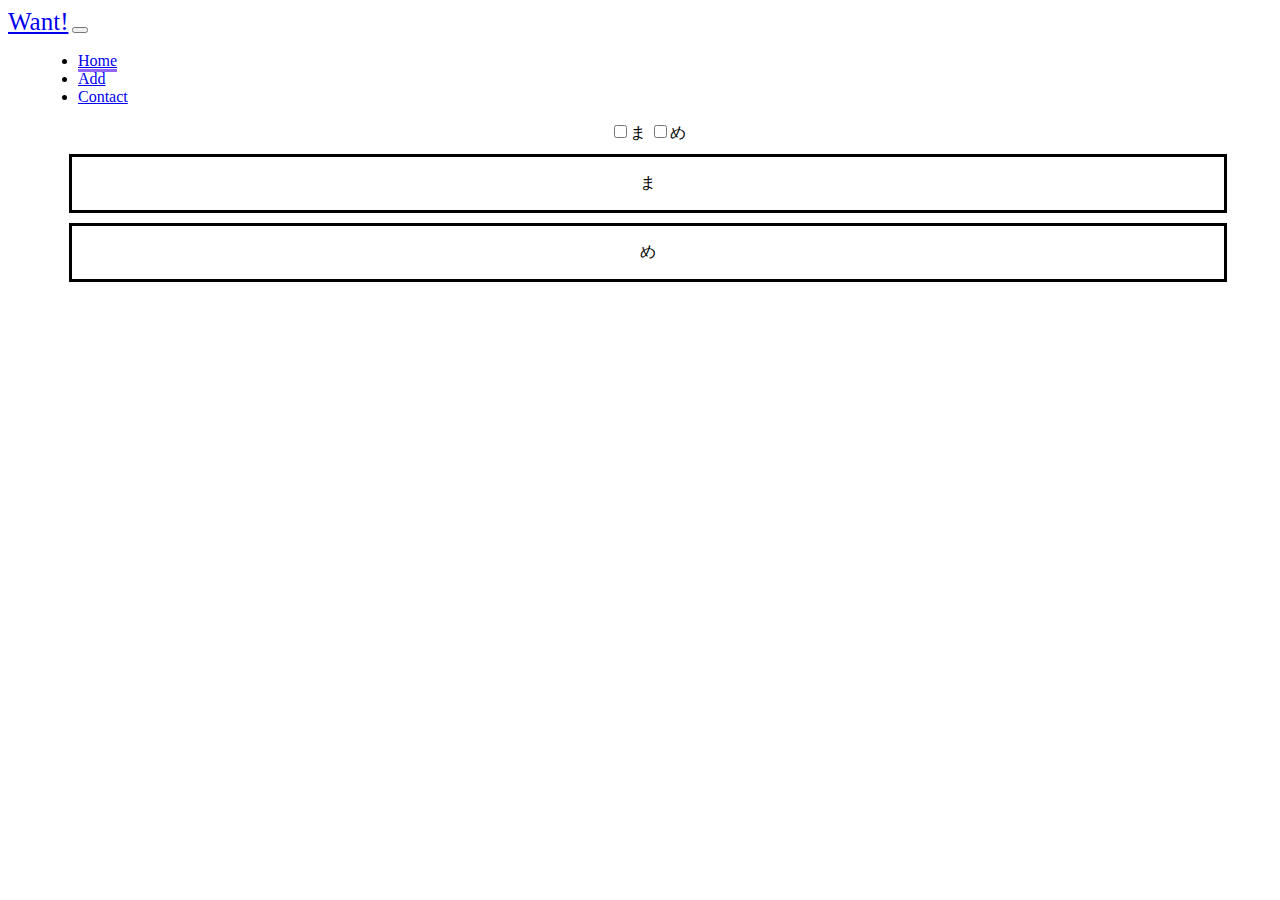
==== index.html @ 0393e186 "hotoke" ====
<!DOCTYPE html>
<html>

<head>
    <meta charset="UTF-8">
    <title>Want!</title>
    <meta name="viewport" content="width=device-width, initial-scale=1.0, maximum-scale=1.0, minimum-scale=1.0">
    <link type="text/css" rel="stylesheet" href="index.css">
    <!-- SDKの読み込み -->
    <script type="text/javascript" src="ncmb.min.js" charset="utf-8"></script>
    <script src="https://ajax.googleapis.com/ajax/libs/jquery/3.1.0/jquery.min.js"></script>
    <link href="https://stackpath.bootstrapcdn.com/bootstrap/4.1.3/css/bootstrap.min.css" rel="stylesheet" integrity="sha384-MCw98/SFnGE8fJT3GXwEOngsV7Zt27NXFoaoApmYm81iuXoPkFOJwJ8ERdknLPMO" crossorigin="anonymous">
    <link href="https://maxcdn.bootstrapcdn.com/font-awesome/4.7.0/css/font-awesome.min.css" rel="stylesheet">
</head>
<style>
    .navbar-toggler .navbar-toggler-icon {
        background-image: url("data:image/svg+xml;charset=utf8,%3Csvg viewBox='0 0 32 32' xmlns='http://www.w3.org/2000/svg'%3E%3Cpath stroke='rgb(75, 75, 75)' stroke-width='2' stroke-linecap='round' stroke-miterlimit='10' d='M4 8h24M4 16h24M4 24h24'/%3E%3C/svg%3E");
    }
</style>

<body>
    <script>
        var api_key = "642c30ce4d2c57e51376a4c2e296140460f298c9f5dfb08a8680c5b8a49964c5";
        var cli_key = "97b8b029ab8afd795823f37418bedc28c990c473c599880d2a99039d3d4140ee";
        var ncmb = new NCMB(api_key, cli_key);

        function delete_task(objectId) {
            var yaru = ncmb.DataStore("Yaru");
            yaru.equalTo("objectId", objectId).fetch().then(function(result) {
                result.delete();
            }).then(function(result) {
                // 更新後の処理
                setTimeout(function() {
                    location.reload();
                }, 500);
            }).catch(function(err) {
                // エラー処理
                console.log("reload_minusで失敗" + err)
            });

        }
        //ユーザー取得
        var user = ncmb.DataStore("User");
        user.fetchAll().then(function(result) {
            for (var i = 0; i <= result.length; i++) {
                if (result[i].user == "masa") {
                    masa_list(result[i].objectId);
                } else if (result[i].user == "megu") {
                    megu_list(result[i].objectId);
                }
            }
        });


        function masa_list(objectId) {
            var yaru = ncmb.DataStore("Yaru");
            yaru.equalTo("rel_yaru", objectId).fetchAll().then(function(result) {
                for (var i = 0; i <= result.length; i++) {
                    $("#list-ma").append(
                        '<p><span class="list">' + result[i].yaru + '</span><i class="fa fa-minus-circle" aria-hidden="true" style="color:red" onclick=delete_task("' + result[i].objectId + '")></i></p>'
                    );
                }
            });
        }

        function megu_list(objectId) {
            var yaru = ncmb.DataStore("Yaru");
            yaru.equalTo("rel_yaru", objectId).fetchAll().then(function(result) {
                for (var i = 0; i <= result.length; i++) {
                    $("#list-me").append(
                        '<p><span class="list">' + result[i].yaru + '</span><i class="fa fa-minus-circle" aria-hidden="true" style="color:red" onclick=delete_task("' + result[i].objectId + '")></i></p>'
                    );
                }
            });
        }

        $(function() {
            $('input[name="check"]').change(function() {
                var val = $('#val:checked').val();
                if (val == "ma") {
                    $('.me').fadeOut();
                } else if (val == "me") {
                    $('.ma').fadeOut();
                } else {
                    $('.ma').fadeIn();
                    $('.me').fadeIn();
                }
            });
        });
    </script>
    <div class="container-fluid" style="padding:0;">
        <nav class="navbar navbar-expand-md">
            <a class="navbar-brand text-secondary ml-5" href="#">Want!</a>
            <button class="navbar-toggler" type="button" data-toggle="collapse" data-target="#navbarsExample04" aria-controls="navbarsExample04" aria-expanded="false" aria-label="Toggle navigation">
        <span class="navbar-toggler-icon"></span>
      </button>
            <div class="collapse navbar-collapse" id="navbarsExample04">
                <ul class="navbar-nav mr-auto">

                </ul>

                <ul class="navbar-nav navbar-right">
                    <li class="nav-item">
                        <a class="nav-link text-secondary current" href="#">Home</a>
                    </li>
                    <li class="nav-item">
                        <a class="nav-link text-secondary" href="add.html">Add</a>
                    </li>
                    <li class="nav-item">
                        <a class="nav-link text-secondary" href="#">Contact</a>
                    </li>
                </ul>
            </div>
        </nav>
    </div>
    <div class="which">
        <label><input type="checkbox" name="check" value="ma" id="val">ま</label>
        <label><input type="checkbox" name="check" value="me" id="val">め</label>
    </div>
    <div class="box ma">
        <p>ま</p>
        <div id="list-ma">

        </div>
    </div>

    <div class="box me">
        <p>め</p>
        <div id="list-me">

        </div>
    </div>


    <script src="https://stackpath.bootstrapcdn.com/bootstrap/4.1.3/js/bootstrap.bundle.min.js" integrity="sha384-pjaaA8dDz/5BgdFUPX6M/9SUZv4d12SUPF0axWc+VRZkx5xU3daN+lYb49+Ax+Tl" crossorigin="anonymous"></script>
</body>

</html>
---- index.css ----
body{
    width: 100%;
}

/*---------------------------ヘッダーの設定---------------------------*/

.nav-item {
    margin: 0 30px 0 30px;
}

.navbar-right {
    margin-right: 140px;
}

.navbar-brand {
    font-size: 25px !important;
}

.current {
    border-bottom: 3px solid rgb(145, 102, 255);
}


/*---------------------------りすとの設定---------------------------*/


.which{
    text-align: center;
}

.box{
    border: 3px solid black;
    margin: 10px auto 0 auto;
    width: 90%;
    text-align: center;
}

.list{
    display: inline-block;
    width: 200px;
    border: 1px solid black;
    word-wrap: break-word;
}

.fa-minus-circle{
    cursor: pointer;
    
}
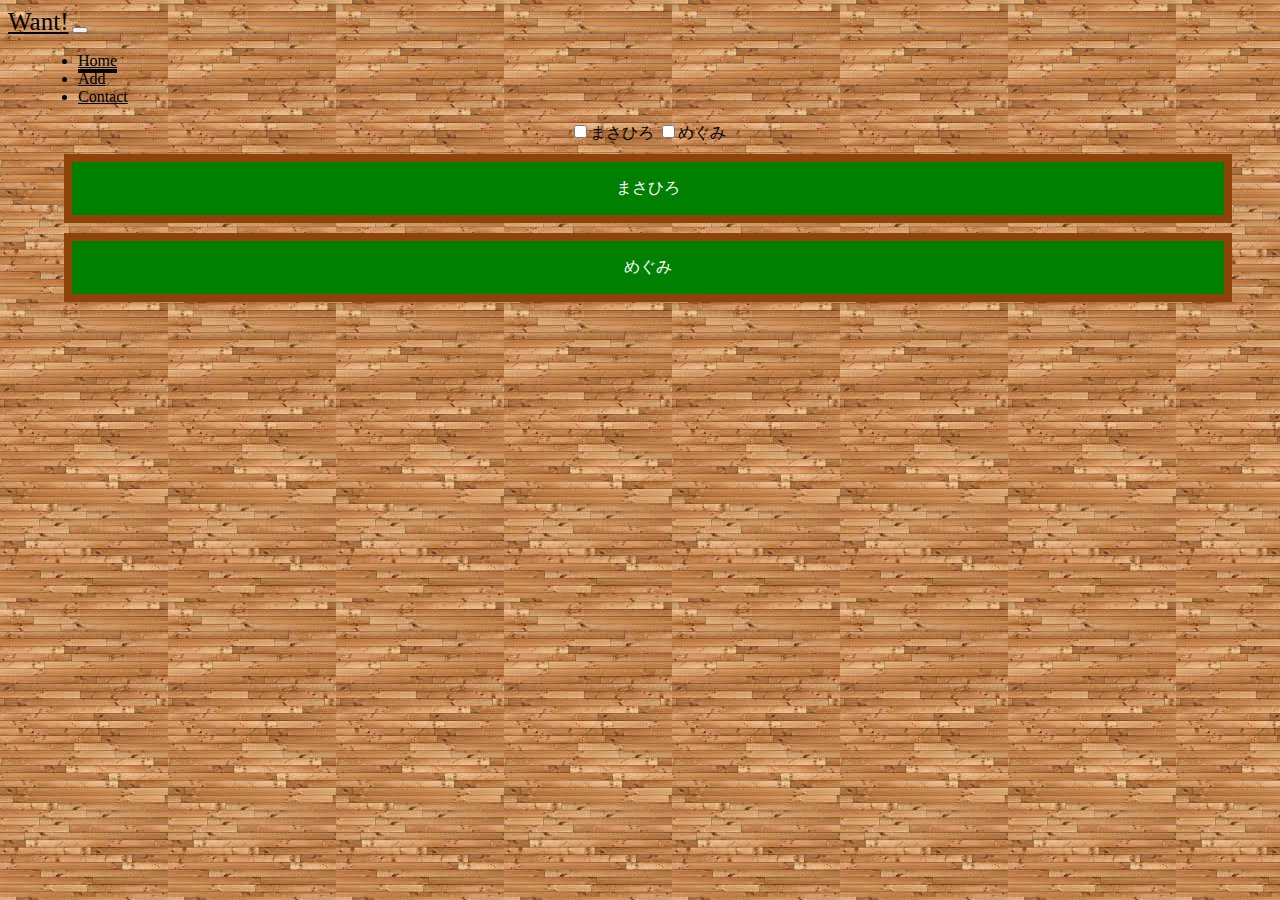
==== commit 7e323806: "hotoke" ====
--- a/index.html
+++ b/index.html
@@ -14,8 +14,9 @@
 </head>
 <style>
     .navbar-toggler .navbar-toggler-icon {
-        background-image: url("data:image/svg+xml;charset=utf8,%3Csvg viewBox='0 0 32 32' xmlns='http://www.w3.org/2000/svg'%3E%3Cpath stroke='rgb(75, 75, 75)' stroke-width='2' stroke-linecap='round' stroke-miterlimit='10' d='M4 8h24M4 16h24M4 24h24'/%3E%3C/svg%3E");
+        background-image: url("data:image/svg+xml;charset=utf8,%3Csvg viewBox='0 0 32 32' xmlns='http://www.w3.org/2000/svg'%3E%3Cpath stroke='rgb(0, 0, 0)' stroke-width='2' stroke-linecap='round' stroke-miterlimit='10' d='M4 8h24M4 16h24M4 24h24'/%3E%3C/svg%3E");
     }
+
 </style>
 
 <body>
@@ -57,7 +58,7 @@
             yaru.equalTo("rel_yaru", objectId).fetchAll().then(function(result) {
                 for (var i = 0; i <= result.length; i++) {
                     $("#list-ma").append(
-                        '<p><span class="list">' + result[i].yaru + '</span><i class="fa fa-minus-circle" aria-hidden="true" style="color:red" onclick=delete_task("' + result[i].objectId + '")></i></p>'
+                        '<p><span class="list">' + result[i].yaru + '</span><img src="poppy.png" onclick=delete_task("' + result[i].objectId + '")></p>'
                     );
                 }
             });
@@ -68,7 +69,7 @@
             yaru.equalTo("rel_yaru", objectId).fetchAll().then(function(result) {
                 for (var i = 0; i <= result.length; i++) {
                     $("#list-me").append(
-                        '<p><span class="list">' + result[i].yaru + '</span><i class="fa fa-minus-circle" aria-hidden="true" style="color:red" onclick=delete_task("' + result[i].objectId + '")></i></p>'
+                        '<p><span class="list">' + result[i].yaru + '</span><img src="poppy.png" onclick=delete_task("' + result[i].objectId + '")></p>'
                     );
                 }
             });
@@ -87,11 +88,12 @@
                 }
             });
         });
+
     </script>
     <div class="container-fluid" style="padding:0;">
         <nav class="navbar navbar-expand-md">
-            <a class="navbar-brand text-secondary ml-5" href="#">Want!</a>
-            <button class="navbar-toggler" type="button" data-toggle="collapse" data-target="#navbarsExample04" aria-controls="navbarsExample04" aria-expanded="false" aria-label="Toggle navigation">
+            <a class="navbar-brand ml-5" style="color: black;" href="#">Want!</a>
+            <button class="navbar-toggler" style="color: white" type="button" data-toggle="collapse" data-target="#navbarsExample04" aria-controls="navbarsExample04" aria-expanded="false" aria-label="Toggle navigation">
         <span class="navbar-toggler-icon"></span>
       </button>
             <div class="collapse navbar-collapse" id="navbarsExample04">
@@ -101,31 +103,31 @@
 
                 <ul class="navbar-nav navbar-right">
                     <li class="nav-item">
-                        <a class="nav-link text-secondary current" href="#">Home</a>
+                        <a class="nav-link current" href="#">Home</a>
                     </li>
                     <li class="nav-item">
-                        <a class="nav-link text-secondary" href="add.html">Add</a>
+                        <a class="nav-link" href="add.html">Add</a>
                     </li>
                     <li class="nav-item">
-                        <a class="nav-link text-secondary" href="#">Contact</a>
+                        <a class="nav-link" href="#">Contact</a>
                     </li>
                 </ul>
             </div>
         </nav>
     </div>
     <div class="which">
-        <label><input type="checkbox" name="check" value="ma" id="val">ま</label>
-        <label><input type="checkbox" name="check" value="me" id="val">め</label>
+        <label><input type="checkbox" name="check" value="ma" id="val">まさひろ</label>
+        <label><input type="checkbox" name="check" value="me" id="val">めぐみ</label>
     </div>
     <div class="box ma">
-        <p>ま</p>
+        <p>まさひろ</p>
         <div id="list-ma">
 
         </div>
     </div>
 
     <div class="box me">
-        <p>め</p>
+        <p>めぐみ</p>
         <div id="list-me">
 
         </div>
--- a/index.css
+++ b/index.css
@@ -1,6 +1,6 @@
-
-body{
+body {
     width: 100%;
+    background-image: url("back-image.jpeg");
 }
 
 /*---------------------------ヘッダーの設定---------------------------*/
@@ -9,6 +9,9 @@
     margin: 0 30px 0 30px;
 }
 
+ul a{
+    color: black;
+}
 .navbar-right {
     margin-right: 140px;
 }
@@ -18,32 +21,37 @@
 }
 
 .current {
-    border-bottom: 3px solid rgb(145, 102, 255);
+    border-bottom: 4px solid black;
 }
 
 
 /*---------------------------りすとの設定---------------------------*/
 
-
-.which{
+.which {
     text-align: center;
+    color: black;
 }
 
-.box{
-    border: 3px solid black;
+.box {
+    border: 8px solid #8e430b;
     margin: 10px auto 0 auto;
     width: 90%;
     text-align: center;
+    background-color: green;
+    color: white;
 }
 
-.list{
+.list {
     display: inline-block;
     width: 200px;
-    border: 1px solid black;
+    border-bottom: 3px solid white;
     word-wrap: break-word;
+    font-weight: bold;
 }
 
-.fa-minus-circle{
+img{
+    width: 30px;
+}
+.fa-minus-circle {
     cursor: pointer;
-    
-}+}
